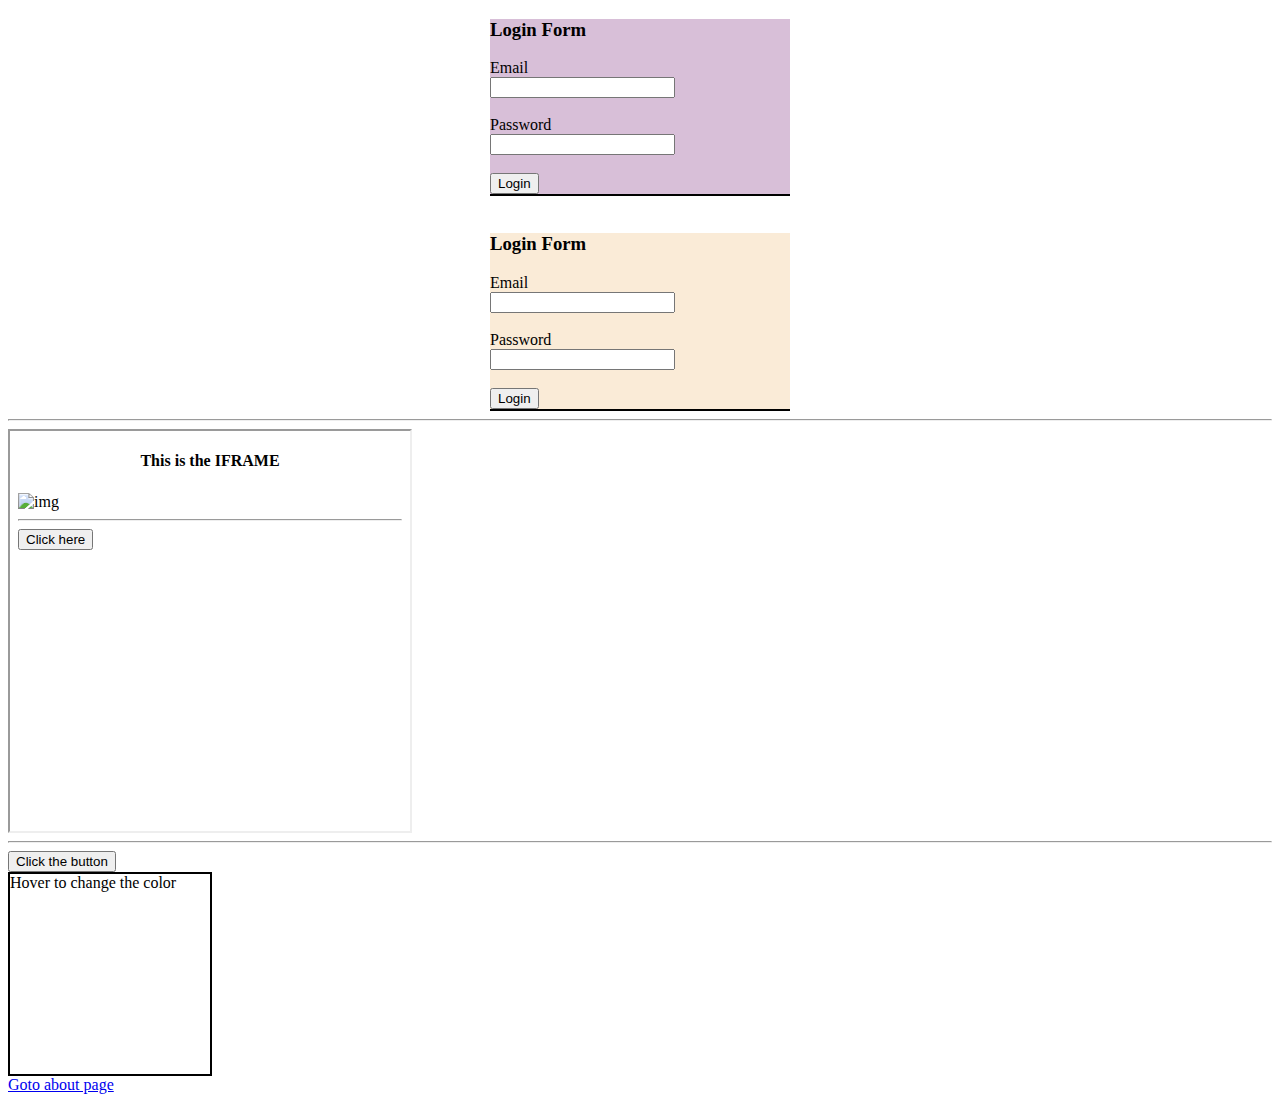
==== index.html @ 2c2c5a10 "about" ====
<!DOCTYPE html>
<html lang="en">
  <head>
    <meta charset="UTF-8" />
    <meta name="viewport" content="width=device-width, initial-scale=1.0" />
    <title>Document</title>
    <link rel="stylesheet" href="style.css" />
  </head>
  <body>
    <div id="loginForm1">
      <h3>Login Form</h3>
      <label>Email</label> <br />
      <input type="email" /><br /><br />
      <label>Password</label> <br />
      <input type="password" /><br />
      <br />
      <input type="submit" value="Login" />
    </div>
    <br />
    <div id="loginForm2">
      <h3>Login Form</h3>
      <label>Email</label> <br />
      <input type="email" /><br /><br />
      <label>Password</label> <br />
      <input type="password" /><br />
      <br />
      <input type="submit" value="Login" />
    </div>

    <hr />
    <iframe
      align="center"
      src="./iframe.html"
      width="400px"
      height="400px"
    ></iframe>
    <hr />
  </body>
  <!-- <h3 prope-value="test">This is the h3 element</h3> -->
  <button prope-value="test" onclick="alert('Button is clicked')">
    Click the button
  </button>

  <div id="hover">Hover to change the color</div>

  <a href="about.html">Goto about page</a>
</html>
---- style.css ----
#loginForm1 {
  width: 300px;
  background-color: thistle;
  border-bottom: 2px solid black;
  margin: auto;
}

#loginForm2 {
  width: 300px;
  background-color: antiquewhite;
  border-bottom: 2px solid black;
  margin: auto;
}

#hover {
  width: 200px;
  height: 200px;
  border: 2px solid black;
  transition: 300ms;
}

#hover:hover {
  background-color: tomato;
  cursor: pointer;
}
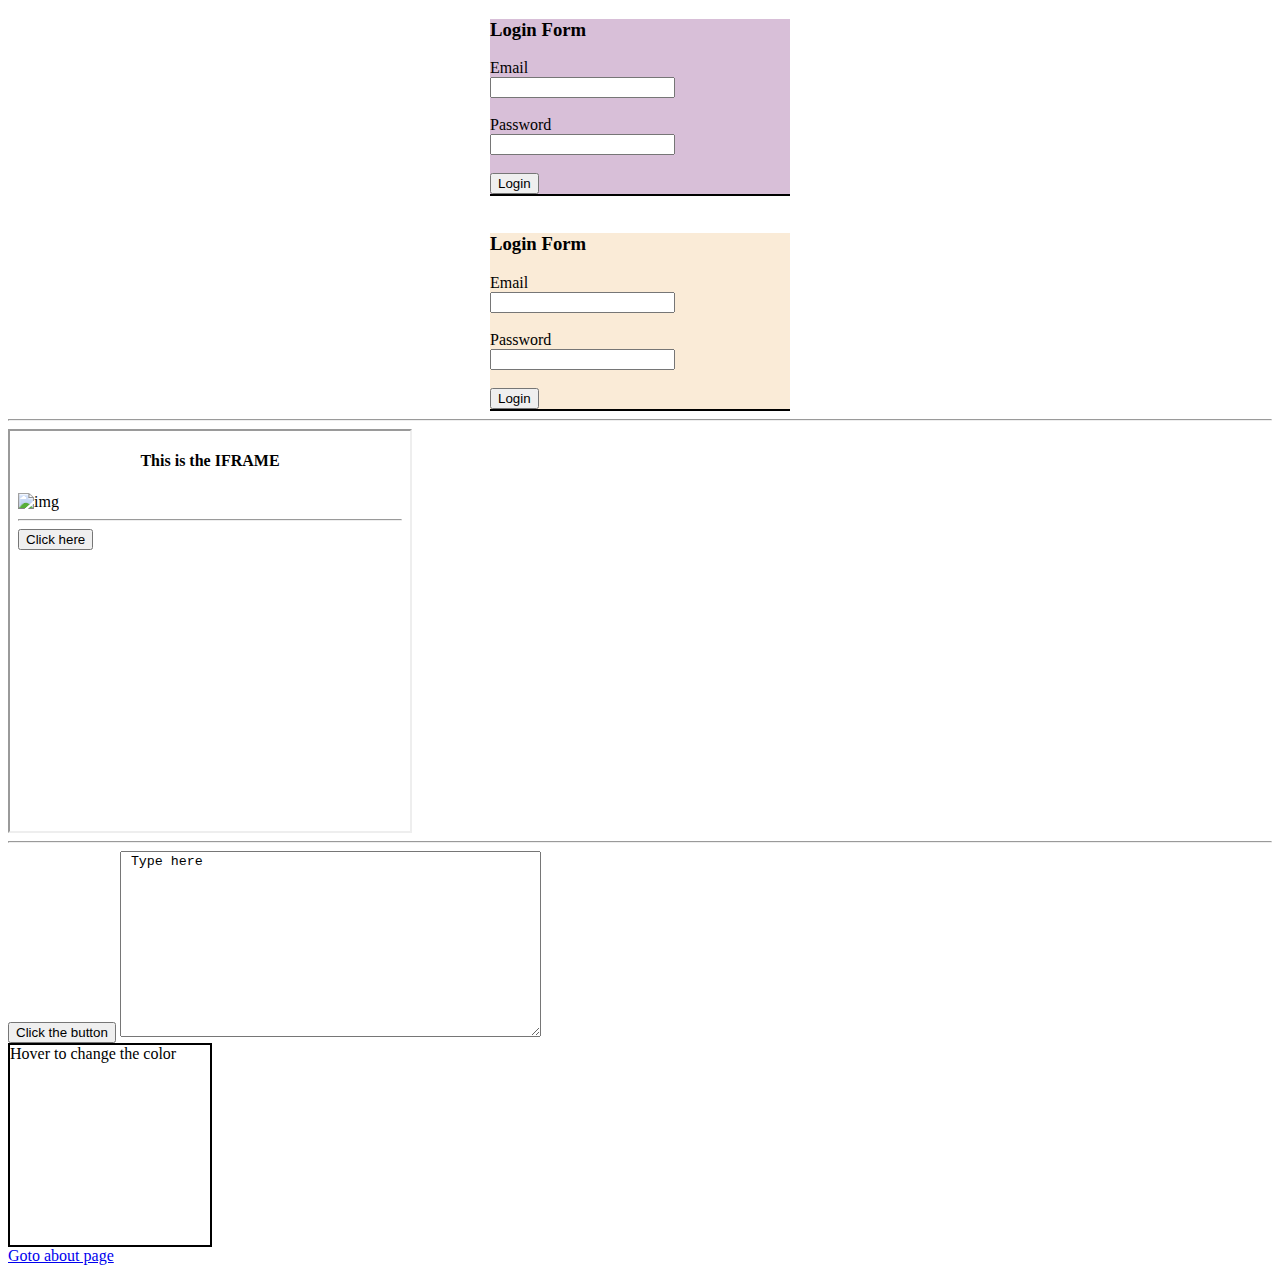
==== commit 60593b57: "textarea" ====
--- a/index.html
+++ b/index.html
@@ -41,6 +41,8 @@
     Click the button
   </button>
 
+  <textarea cols="50" rows="12"> Type here</textarea>
+
   <div id="hover">Hover to change the color</div>
 
   <a href="about.html">Goto about page</a>
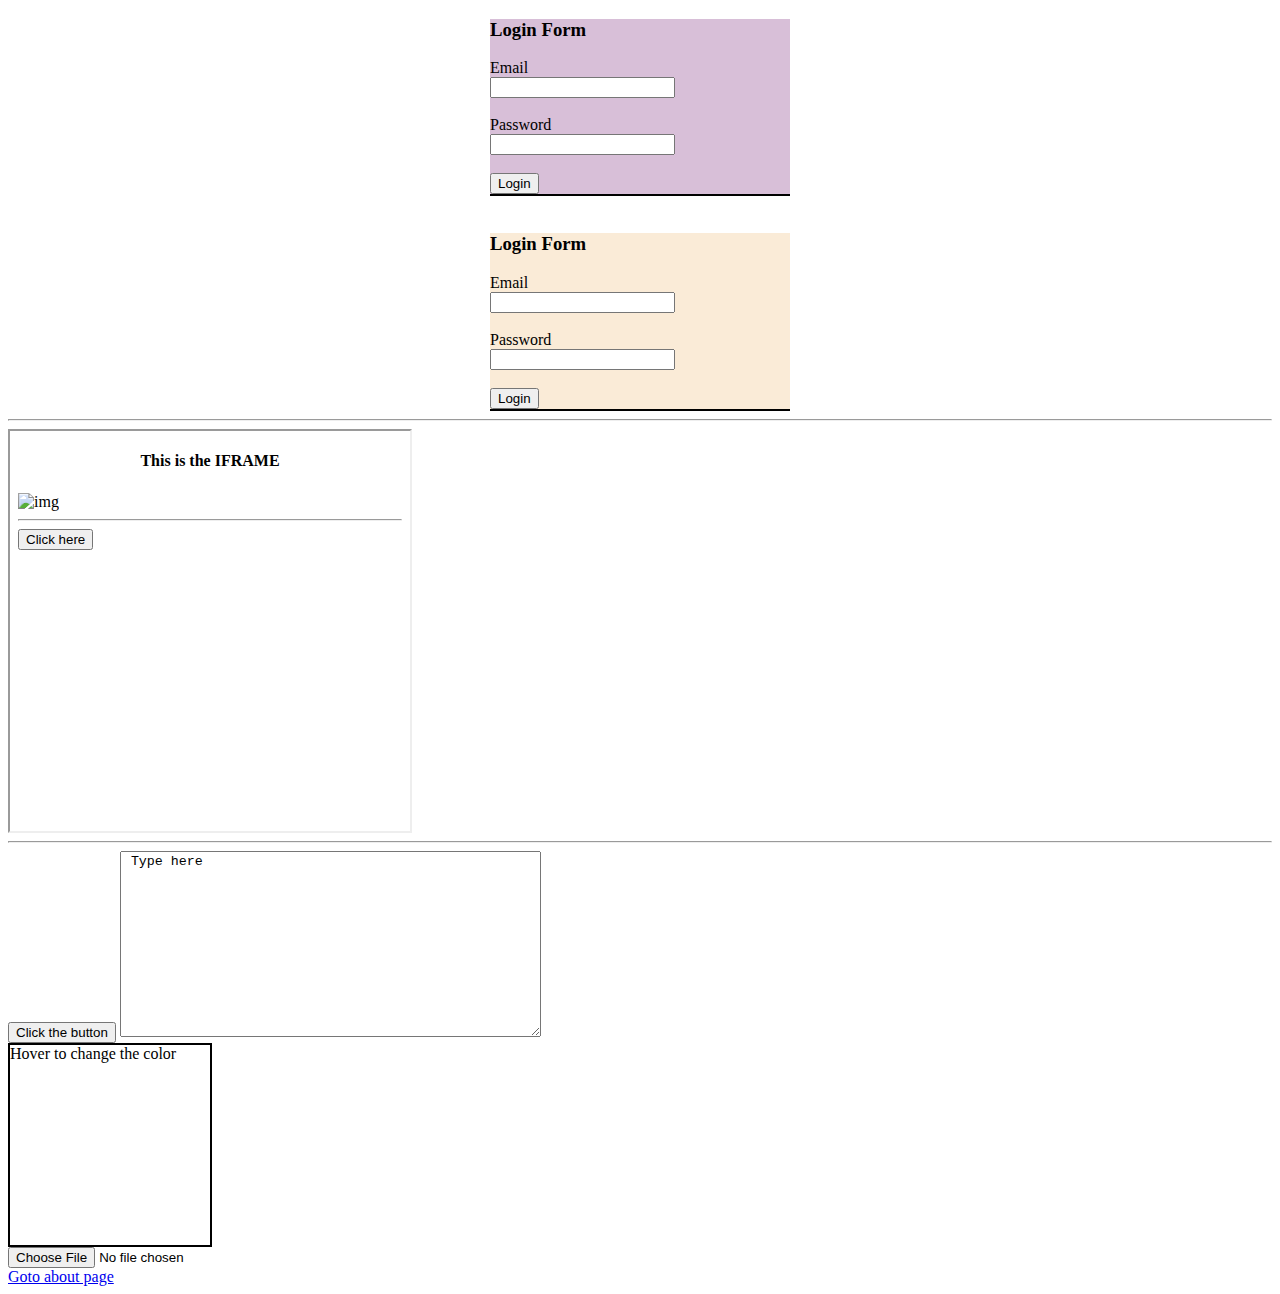
==== commit 93abb8e9: "fileUpload" ====
--- a/index.html
+++ b/index.html
@@ -45,5 +45,9 @@
 
   <div id="hover">Hover to change the color</div>
 
+  <div>
+    <input id="fileUpload" type="file" />
+  </div>
+
   <a href="about.html">Goto about page</a>
 </html>
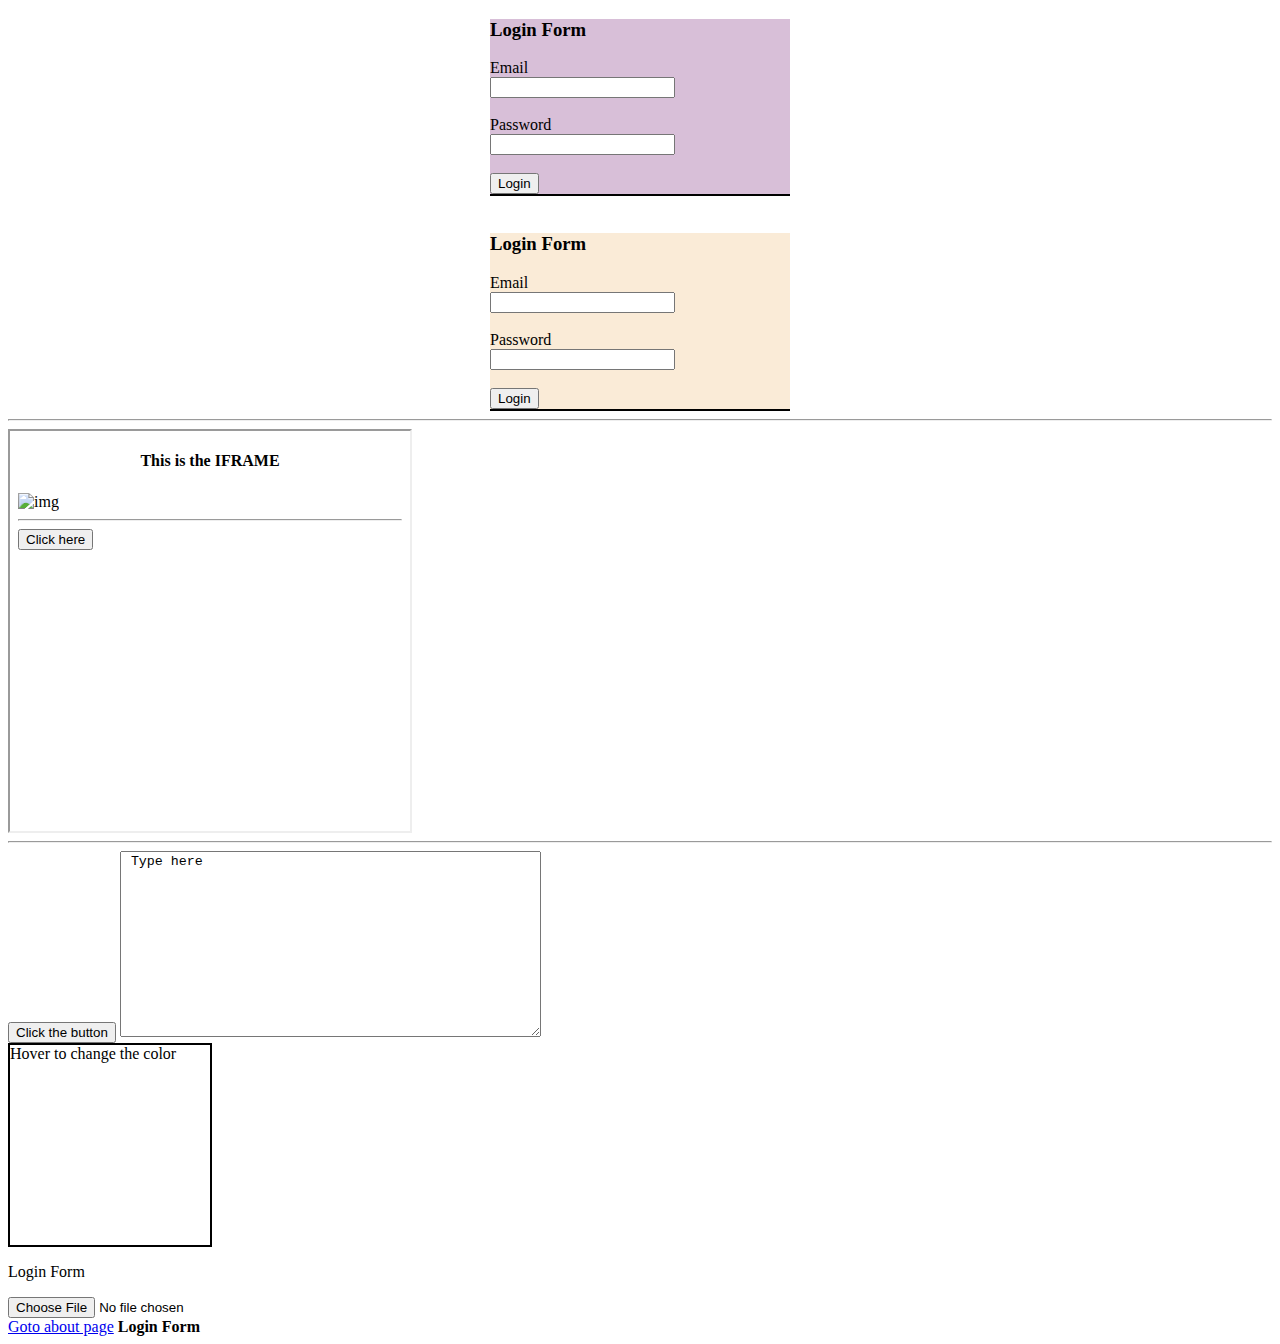
==== commit 2f802f4d: "counttest" ====
--- a/index.html
+++ b/index.html
@@ -35,19 +35,22 @@
       height="400px"
     ></iframe>
     <hr />
+    <!-- <h3 prope-value="test">This is the h3 element</h3> -->
+    <button prope-value="test" onclick="alert('Button is clicked')">
+      Click the button
+    </button>
+
+    <textarea cols="50" rows="12"> Type here</textarea>
+
+    <div id="hover">Hover to change the color</div>
+
+    <p>Login Form</p>
+
+    <div>
+      <input id="fileUpload" type="file" />
+    </div>
+
+    <a href="about.html">Goto about page</a>
+    <strong>Login Form</strong>
   </body>
-  <!-- <h3 prope-value="test">This is the h3 element</h3> -->
-  <button prope-value="test" onclick="alert('Button is clicked')">
-    Click the button
-  </button>
-
-  <textarea cols="50" rows="12"> Type here</textarea>
-
-  <div id="hover">Hover to change the color</div>
-
-  <div>
-    <input id="fileUpload" type="file" />
-  </div>
-
-  <a href="about.html">Goto about page</a>
 </html>
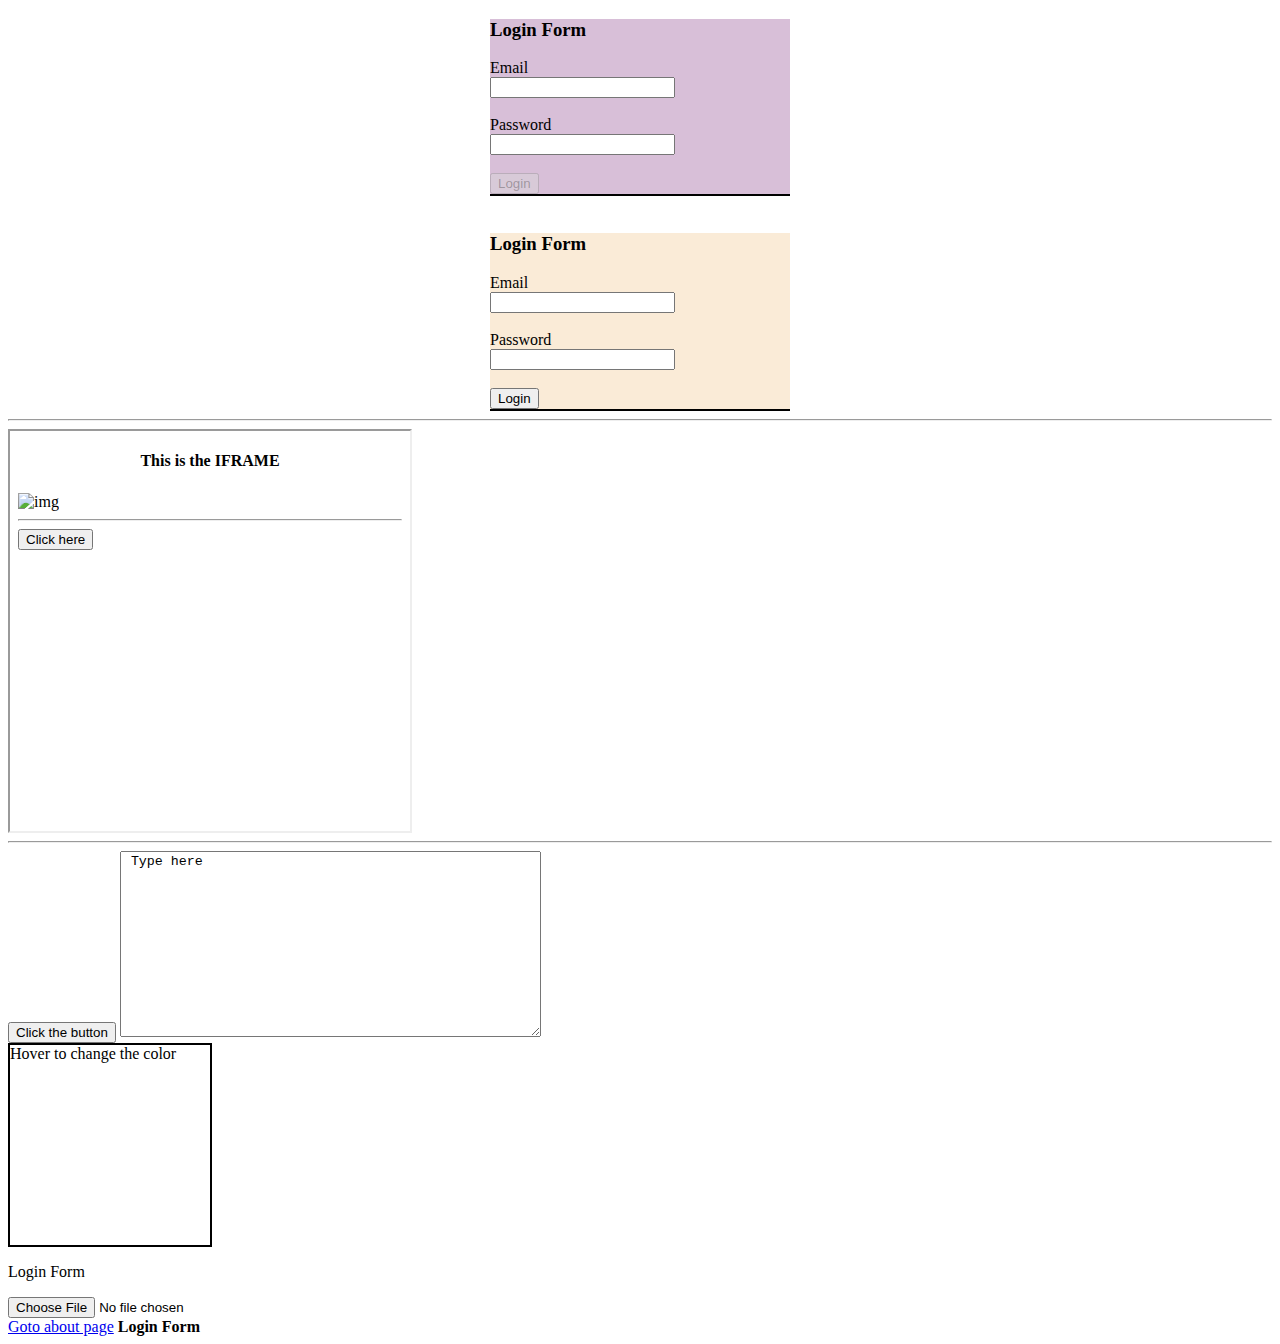
==== commit 656e2876: "Rq" ====
--- a/index.html
+++ b/index.html
@@ -9,12 +9,14 @@
   <body>
     <div id="loginForm1">
       <h3>Login Form</h3>
-      <label>Email</label> <br />
-      <input type="email" /><br /><br />
-      <label>Password</label> <br />
-      <input type="password" /><br />
-      <br />
-      <input type="submit" value="Login" />
+      <form action="about.html">
+        <label>Email</label> <br />
+        <input required type="email" /><br /><br />
+        <label>Password</label> <br />
+        <input required type="password" /><br />
+        <br />
+        <input disabled required type="submit" value="Login" />
+      </form>
     </div>
     <br />
     <div id="loginForm2">
